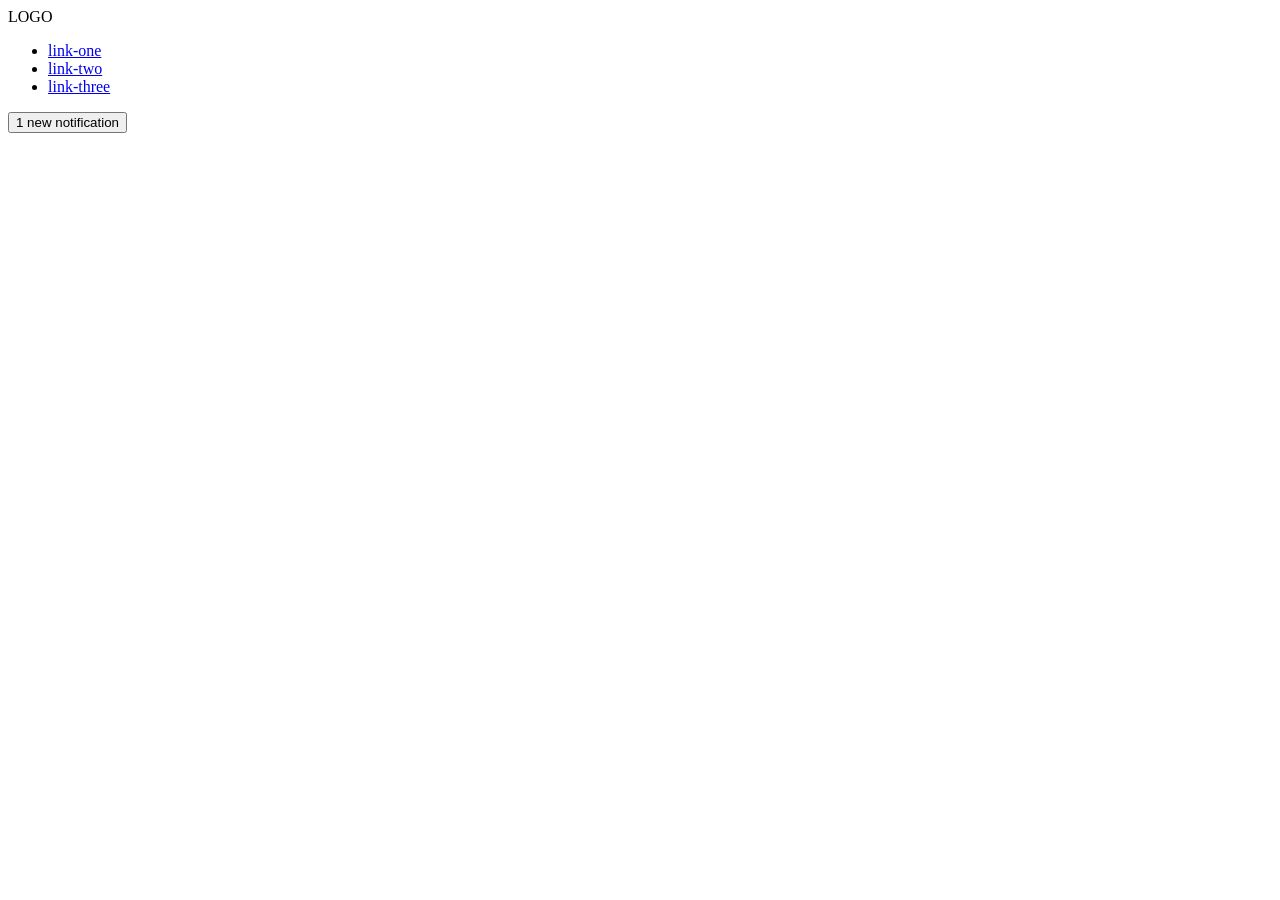
==== foundations/flex/03-flex-header-2/index.html @ 9564653c "Update index.html" ====
<!DOCTYPE html>
<html lang="en">
  <head>
    <meta charset="UTF-8">
    <meta http-equiv="X-UA-Compatible" content="IE=edge">
    <meta name="viewport" content="width=device-width, initial-scale=1.0">
    <title>Flex Header 2</title>
    <link rel="stylesheet" href="style.css">
  </head>
  <body>
    <div class="header">
      <div class="logo">
        LOGO
      </div>
      <ul class="links">
        <li><a href="https://google.com">link-one</a></li>
        <li><a href="https://google.com">link-two</a></li>
        <li><a href="https://google.com">link-three</a></li>
      </ul>
      <div class="top-right">
        <button class="notifications">
          1 new notification
        </button>
        <div class="profile-image"></div>
      </div>
    </div>
  </body>
</html>
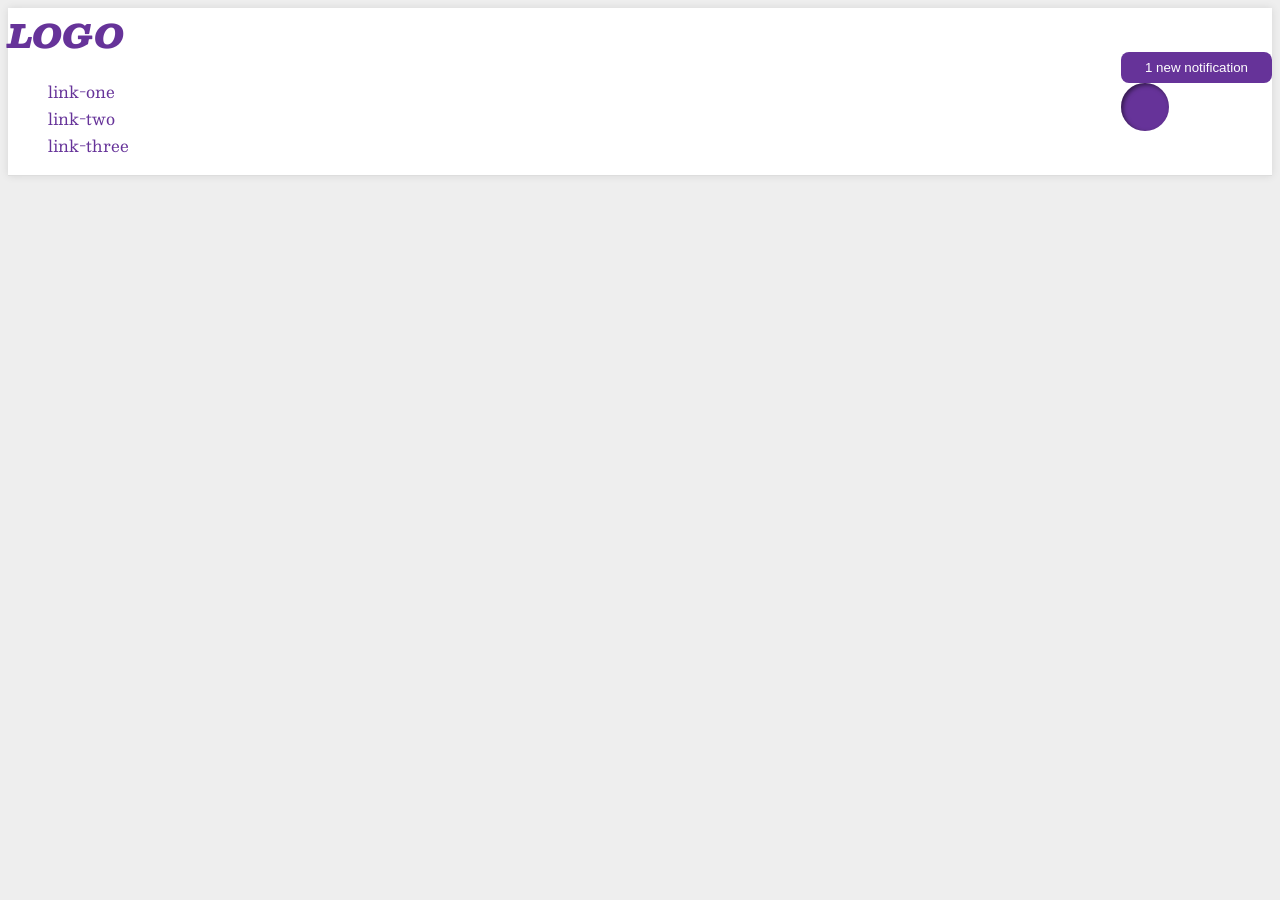
==== commit 037dcc70: "Update index.html" ====
--- a/foundations/flex/03-flex-header-2/index.html
+++ b/foundations/flex/03-flex-header-2/index.html
@@ -9,14 +9,16 @@
   </head>
   <body>
     <div class="header">
-      <div class="logo">
-        LOGO
+      <div class="top-left">
+        <div class="logo">
+          LOGO
+        </div>
+        <ul class="links">
+          <li><a href="https://google.com">link-one</a></li>
+          <li><a href="https://google.com">link-two</a></li>
+          <li><a href="https://google.com">link-three</a></li>
+        </ul>
       </div>
-      <ul class="links">
-        <li><a href="https://google.com">link-one</a></li>
-        <li><a href="https://google.com">link-two</a></li>
-        <li><a href="https://google.com">link-three</a></li>
-      </ul>
       <div class="top-right">
         <button class="notifications">
           1 new notification
--- a/foundations/flex/03-flex-header-2/style.css
+++ b/foundations/flex/03-flex-header-2/style.css
@@ -0,0 +1,53 @@
+/* this is some magical font-importing.  
+you'll learn about it later. */
+@import url('https://fonts.googleapis.com/css2?family=Besley:ital,wght@0,400;1,900&display=swap');
+
+body {
+  margin: 0;
+  background: #eee;
+  font-family: Besley, serif;
+}
+
+.header {
+  background: white;
+  border-bottom: 1px solid #ddd;
+  box-shadow: 0 0 8px rgba(0,0,0,.1);
+  display: flex;
+  align-items: center;
+  margin: 8px;
+  justify-content: space-between;
+  gap: 16px;
+}
+
+.profile-image {
+  background: rebeccapurple;
+  box-shadow: inset 2px 2px 4px rgba(0,0,0,.5);
+  border-radius: 50%;
+  width: 48px;
+  height: 48px;
+}
+
+.logo {
+  color: rebeccapurple;
+  font-size: 32px;
+  font-weight: 900;
+  font-style: italic;
+}
+
+button {
+  border: none;
+  border-radius: 8px;
+  background: rebeccapurple;
+  color: white;
+  padding: 8px 24px;
+}
+
+a {
+  /* this removes the line under our links */
+  text-decoration: none;
+  color: rebeccapurple;
+}
+
+ul {
+  list-style-type: none;
+}
